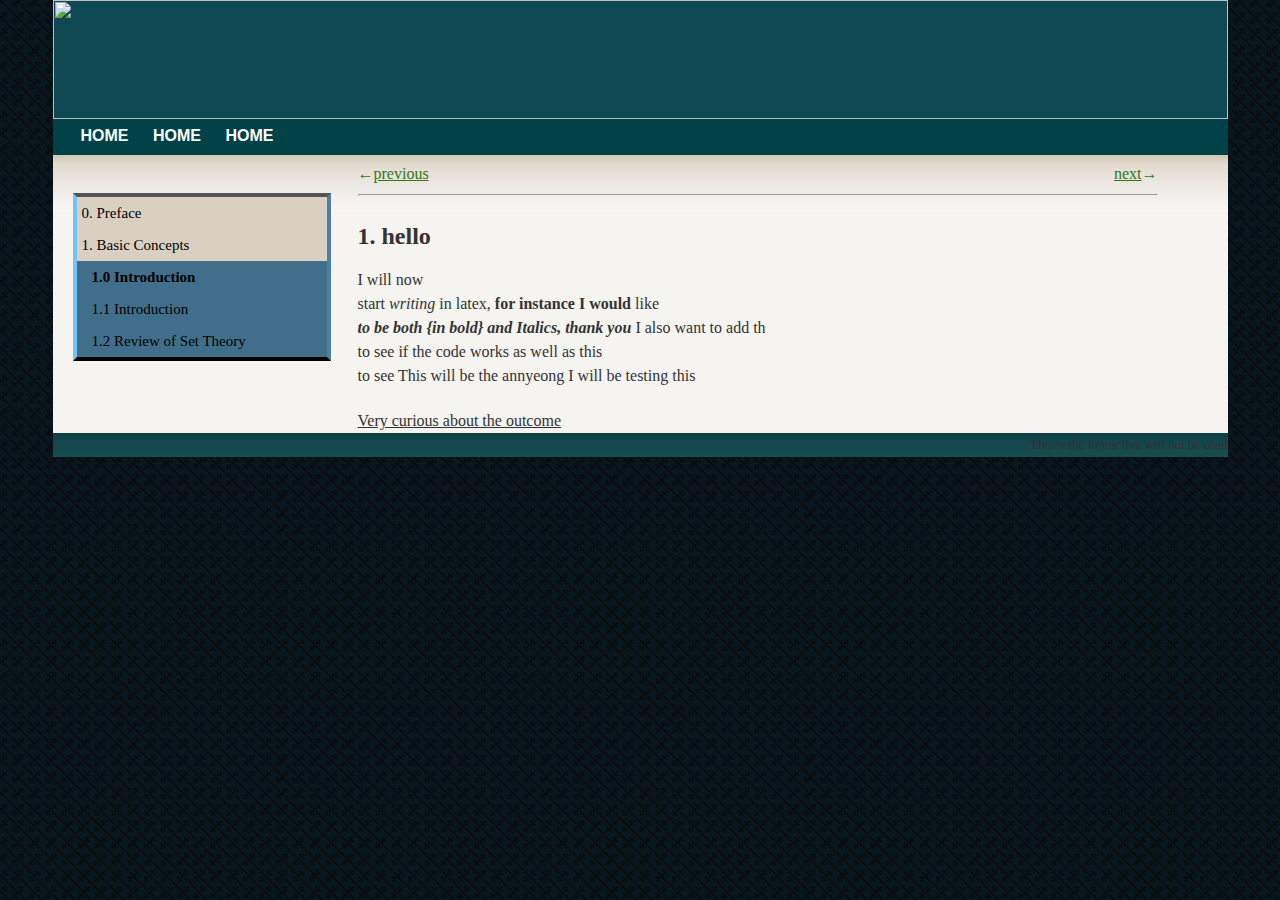
==== 1.0 Introduction.html @ a5ef9bba "Add files via upload" ====
<!DOCTYPE html>
<html lang="en">
    <head>
        <link media="only screen and (min-device-width:751px) and (max-width:9999px)" title="Simplr" type="text/css" rel="stylesheet" href="style_sheet.css">
        <script src="js/mathjax_config.js" async></script>
        <script src="https://ajax.googleapis.com/ajax/libs/jquery/2.0.0/jquery.min.js"></script>
        <script type="text/javascript" src="js/menu_js_code.js"></script>
        <script type="text/javascript" src="js/scroll_menu.js"></script>
        <script type="text/javascript" src="js/scroll_navigation.js"></script>
        <script type="text/javascript" src="js/solved_prob.js"></script>
        <title>Title of the Scientific Documentation</title>
    </head>
    <body>
        <div id="container">
            <div id="header">
                <img src="https://media.istockphoto.com/photos/stack-of-books-isolated-on-a-white-background-picture-id956935908?k=20&m=956935908&s=612x612&w=0&h=Z5EiX6cWNCzQbyxPs9u45wyw0hHRE7Xhwc8j7hsyPgU=" id="logo_image">
                <div id="navigation" style="color: white;">
                    <div id="left">
                        <ul>
                            <li><a style="text-decoration: none;" href="index.html">HOME</a></li>
                            <li>HOME</li>
                            <li>HOME</li>
                        </ul>
                    </div>
                </div>
            </div>
            <div id="wrapper">
                <div id="menu">
<ul><li><a style="text-decoration: none;" href="0. Preface.html">0. Preface</a></li>
<li><a style="text-decoration: none;">1. Basic Concepts</a><ul>
<li><a style="text-decoration: none;" href="1.0 Introduction.html">1.0 Introduction</a></li>
<li><a style="text-decoration: none;" href="1.1 Introduction.html">1.1 Introduction</a></li>
<li><a style="text-decoration: none;">1.2 Review of Set Theory</a><ul>
<li><a style="text-decoration: none;" href="1.2.1 Definition.html">1.2.1 Definition</a></li>
<li><a style="text-decoration: none;" href="1.2.2 Problems.html">1.2.2 Problems</a></li>
</ul></li></ul></li></u>
</div>
<div id="content"><div class="thinblock"><div class="left"><a>&#8592;</a><a id="previous" href="0. Preface.html">previous</a></div><div class="right"><a id="next" href="1.1 Introduction.html">next</a><a>&#8594;</a></div><div class="clear"></div></div><hr><div class="left"><h2>1. hello</h2></div><div class="clear"></div>
I will now <br> start <i>writing</i> in latex, <b>for instance
I would</b> like <br> <b><i>to be both {<b>in bold</b>} and Italics, thank you</i></b>
I also want to add th <br> to see if the code works as well as this <br> to see
This will be the annyeong I will be testing this <div style="margin-top: 5.7mm;"></div> <u>Very curious about the outcome</u>
</div><div id="footer">
    <p align="right">This is the footer that will not be used</p>
</div>
</div>
</div>
</body>
</html>
---- style_sheet.css ----
@font-face{
    src: url(computer-modern/cmunorm.ttf);
    font-family: computer-modern;
}

body {
    background: url(pictures/newbackground.png);
    color: #333;
    font: 16px Verdana;
    line-height: 24px;
    margin: 0;
    padding: 0;
}
::-webkit-scrollbar {
    width: 12px;
}
#container {
    width: 1175px;
    margin: 0 auto;
    background-color: #f6f4f2;
}
#header {
    background: url(pictures/Midnight-Green.jpg) repeat-x;
    height: 119px;
    margin: 0;
    padding: 0;
    position: relative;
    display:block;
}
#logo_image {
    float: left;
    width: 1175px;
    height: 119px;
}

@media only screen and (min-width: 1400px) {
    .stick {
        position: fixed;
        top:0
    }

    #menu {
        overflow: auto;
        max-height:525px
    }
}
#navigation {
    height: 36px;
    background: #014148;
    clear: both;
    font-size: 16px;
    font-family: sans-serif;
    font-weight: 700;
    width: 1175px;
    margin-bottom: 0 auto;
    z-index: 9999;
    margin-top: 0;
}
#left {
    display: inline;
    float: left;
}
#navigation ul {
    list-style: none;
    margin: 0 0 0 28px;
    padding: 5px 0 0;
}
#navigation a {
    color: #f2fcf7;
    text-decoration: none;
}
#navigation a:hover {
    color: #73c3f6;
    font-family: sans-serif;
    font-weight:700
}
#navigation li {
    display: inline;
    padding: 0 20px 0 0;
}
#wrapper {
    background: url(pictures/container.jpg) repeat-x;
}
#wrapper{
    margin-top: 29px;
}
#menu {
    float: left;
    width: 250px;
    overflow: auto;
    max-height: 525px;
    font-size: 15px;
    line-height: 30px;
    margin-top: 45px;
    margin-left: 20px;
    border: 4px outset;
    border-color: #000 #73c3f6;
    margin-bottom: 10px;
}
#menu a:hover {
    background: #014148;
    color:#eee
}
#menu ul {
    cursor: pointer;
    list-style: none;
    margin: 0;
    padding: 0;
}
#menu .active {
    font-weight:700
}
#menu ul a {
    background: #d9d0c2;
    color: #000;
    display: block;
    line-height: 18px;
    padding: 7px 5px;
}
#menu ul ul {
    display:none
}
#menu ul ul a {
    background: #416e8b;
    color: #000;
    padding:7px 15px
}
#menu ul ul ul a {
    background: #d9e5eb;
    color: #353535;
    padding:7px 7px 7px 25px
}
::-webkit-scrollbar-thumb {
    border-radius: 10px;
    box-shadow: inset 0 0 6px rgba(0,0,0,.5);
}
::-webkit-scrollbar-track {
    box-shadow: inset 0 0 6px rgba(0,0,0,.3);
    border-radius: 10px;
}
#content {
    float: right;
    width: 800px;
}
#content {
    background-image: url(pictures/container.jpg);
    background-repeat: repeat-x;
    text-align: justify;
    min-height: 250px;
    padding-right: 70px;
    padding-top: 14px;
}
#footer {
    background: url(pictures/HeaderBg.png) repeat-x;
    clear: both;
    font-size: 13px;
}
.clear {
    clear: both;
}
.left {
    float: left;
    text-align: left;
}
.right {
    float: right;
    text-align: right;
}
a {
    color: #337810;
}

.solvedprob ul ul {
    display: none;
    margin-top: 30px;
}

.solvedprob ul a {
    background: #d9e5eb;
    color: green;
    padding: 7px 15px;
    border: 1px solid #8e8e8e;
}

.solvedprob ul {
    cursor: pointer;
    list-style: none;
    margin-bottom: 30px;
    padding: 0;
}
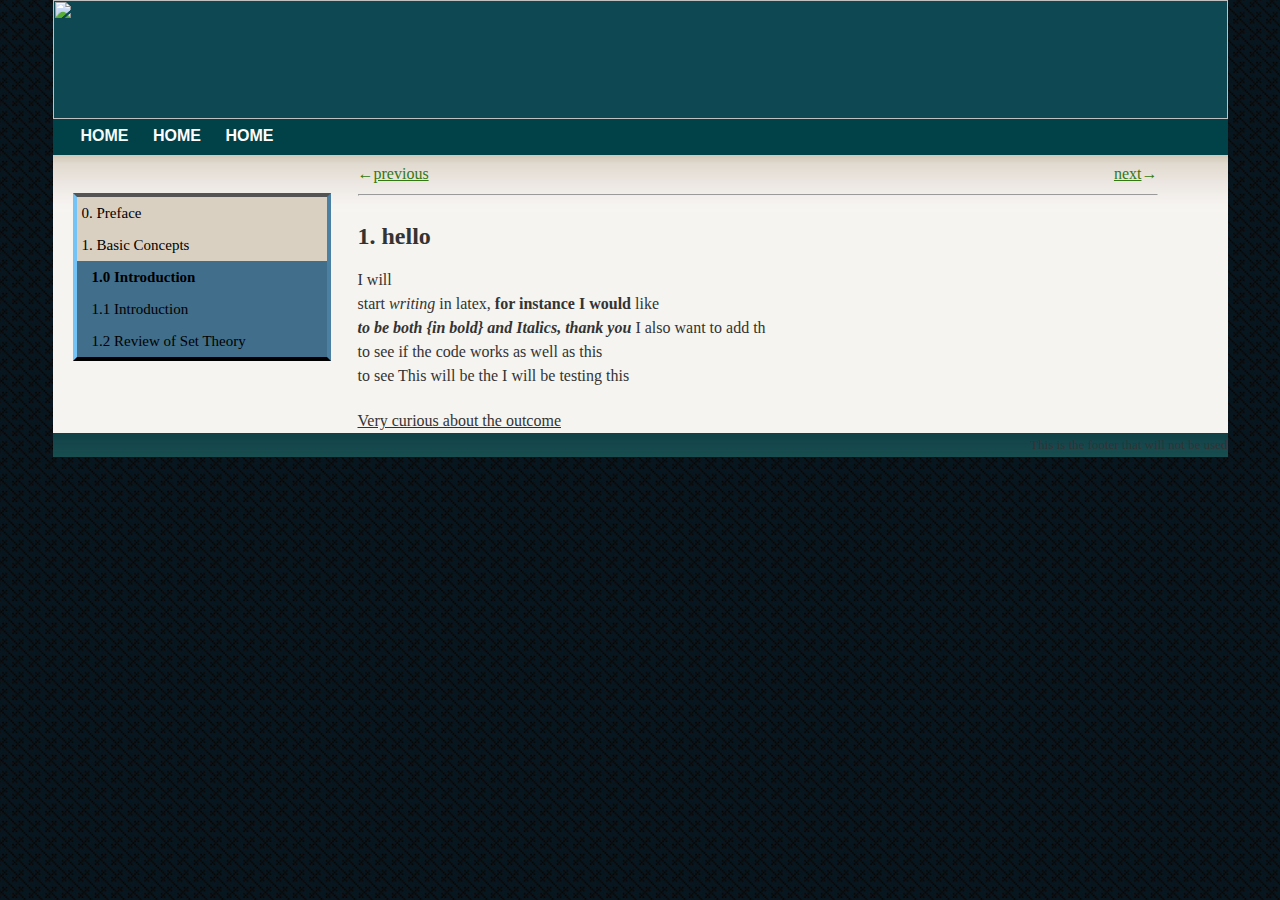
==== commit 459a473d: "Add files via upload" ====
--- a/1.0 Introduction.html
+++ b/1.0 Introduction.html
@@ -36,10 +36,10 @@
 </ul></li></ul></li></u>
 </div>
 <div id="content"><div class="thinblock"><div class="left"><a>&#8592;</a><a id="previous" href="0. Preface.html">previous</a></div><div class="right"><a id="next" href="1.1 Introduction.html">next</a><a>&#8594;</a></div><div class="clear"></div></div><hr><div class="left"><h2>1. hello</h2></div><div class="clear"></div>
-I will now <br> start <i>writing</i> in latex, <b>for instance
+I will <br> start <i>writing</i> in latex, <b>for instance
 I would</b> like <br> <b><i>to be both {<b>in bold</b>} and Italics, thank you</i></b>
 I also want to add th <br> to see if the code works as well as this <br> to see
-This will be the annyeong I will be testing this <div style="margin-top: 5.7mm;"></div> <u>Very curious about the outcome</u>
+This will be the I will be testing this <div style="margin-top: 5.7mm;"></div> <u>Very curious about the outcome</u>
 </div><div id="footer">
     <p align="right">This is the footer that will not be used</p>
 </div>
